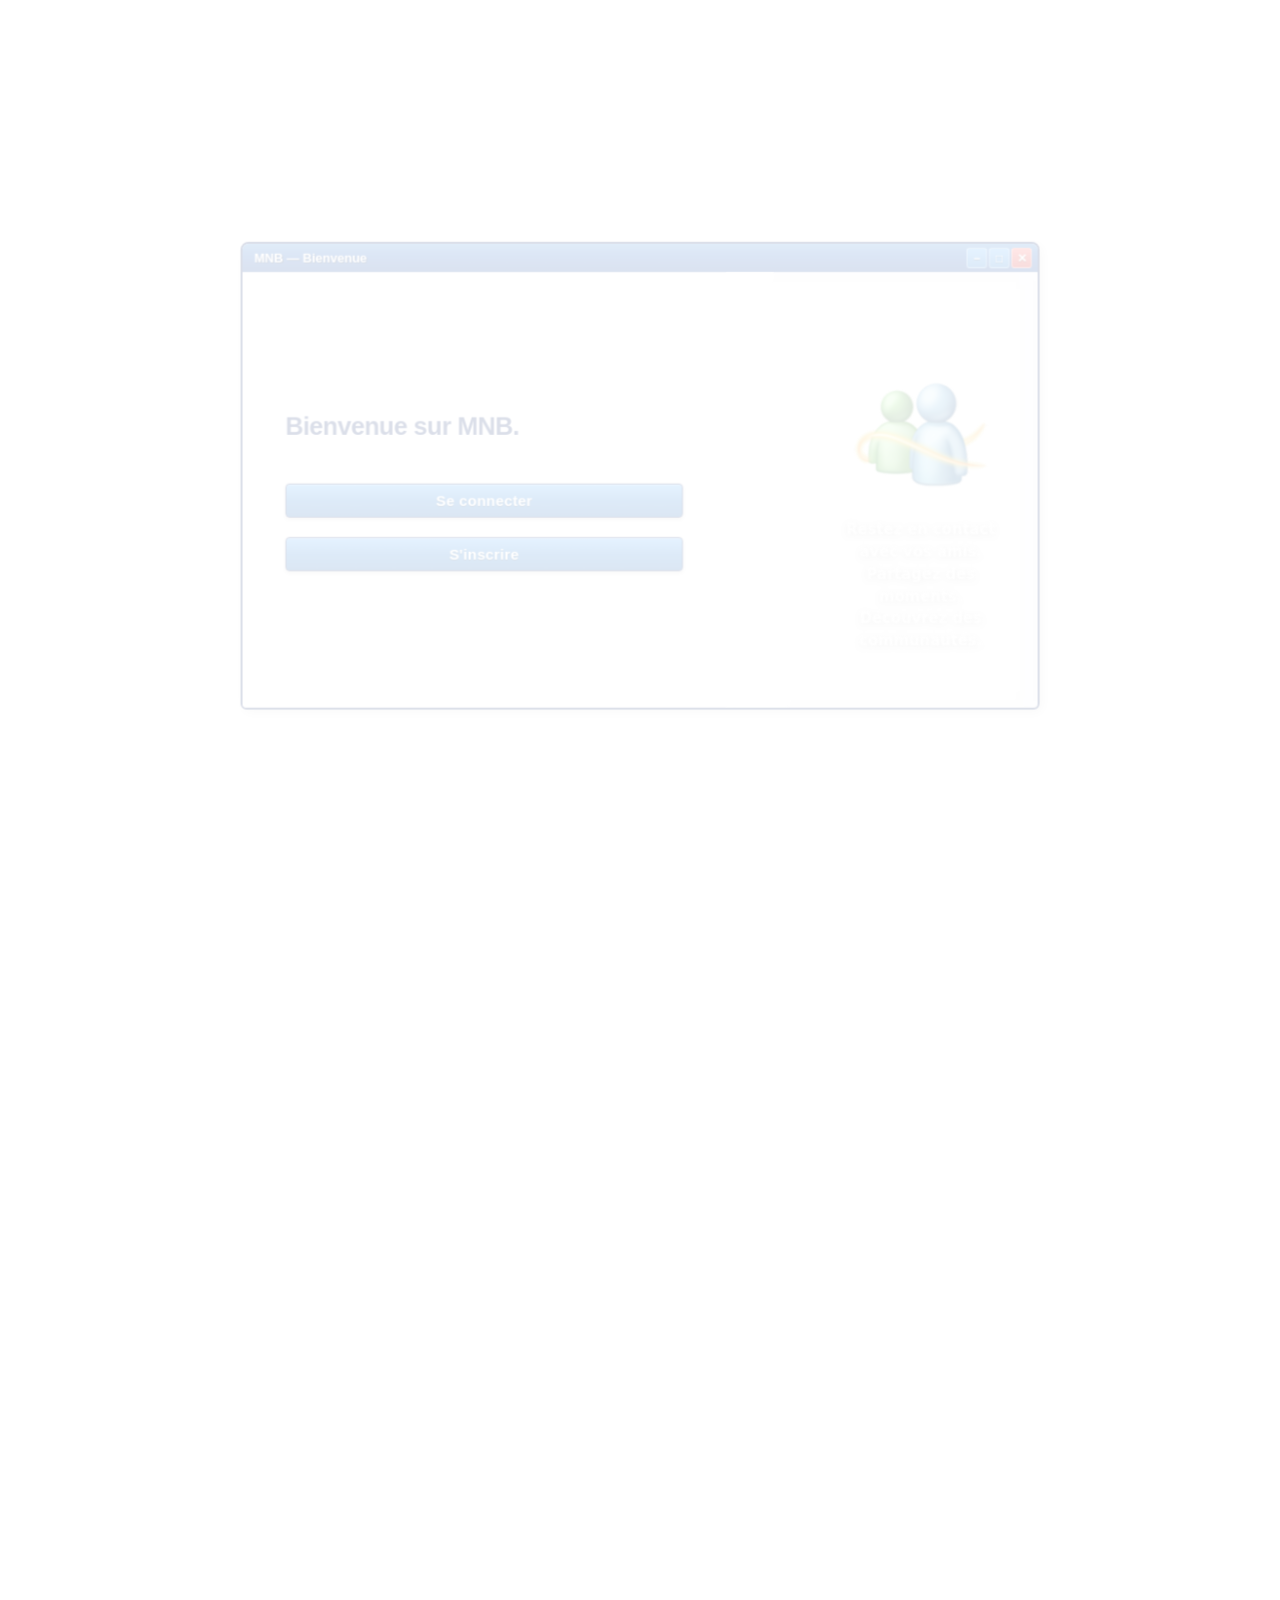
==== index.html @ 924369ee "Add index.html for automatic redirection" ====
<!DOCTYPE html>
<html lang="fr">
<head>
    <meta charset="UTF-8">
    <meta http-equiv="refresh" content="0; url=public/home/">
    <title>Redirection...</title>
</head>
<body>
    <p>Si vous n'êtes pas redirigé automatiquement, <a href="public/home/">cliquez ici</a>.</p>
</body>
</html>
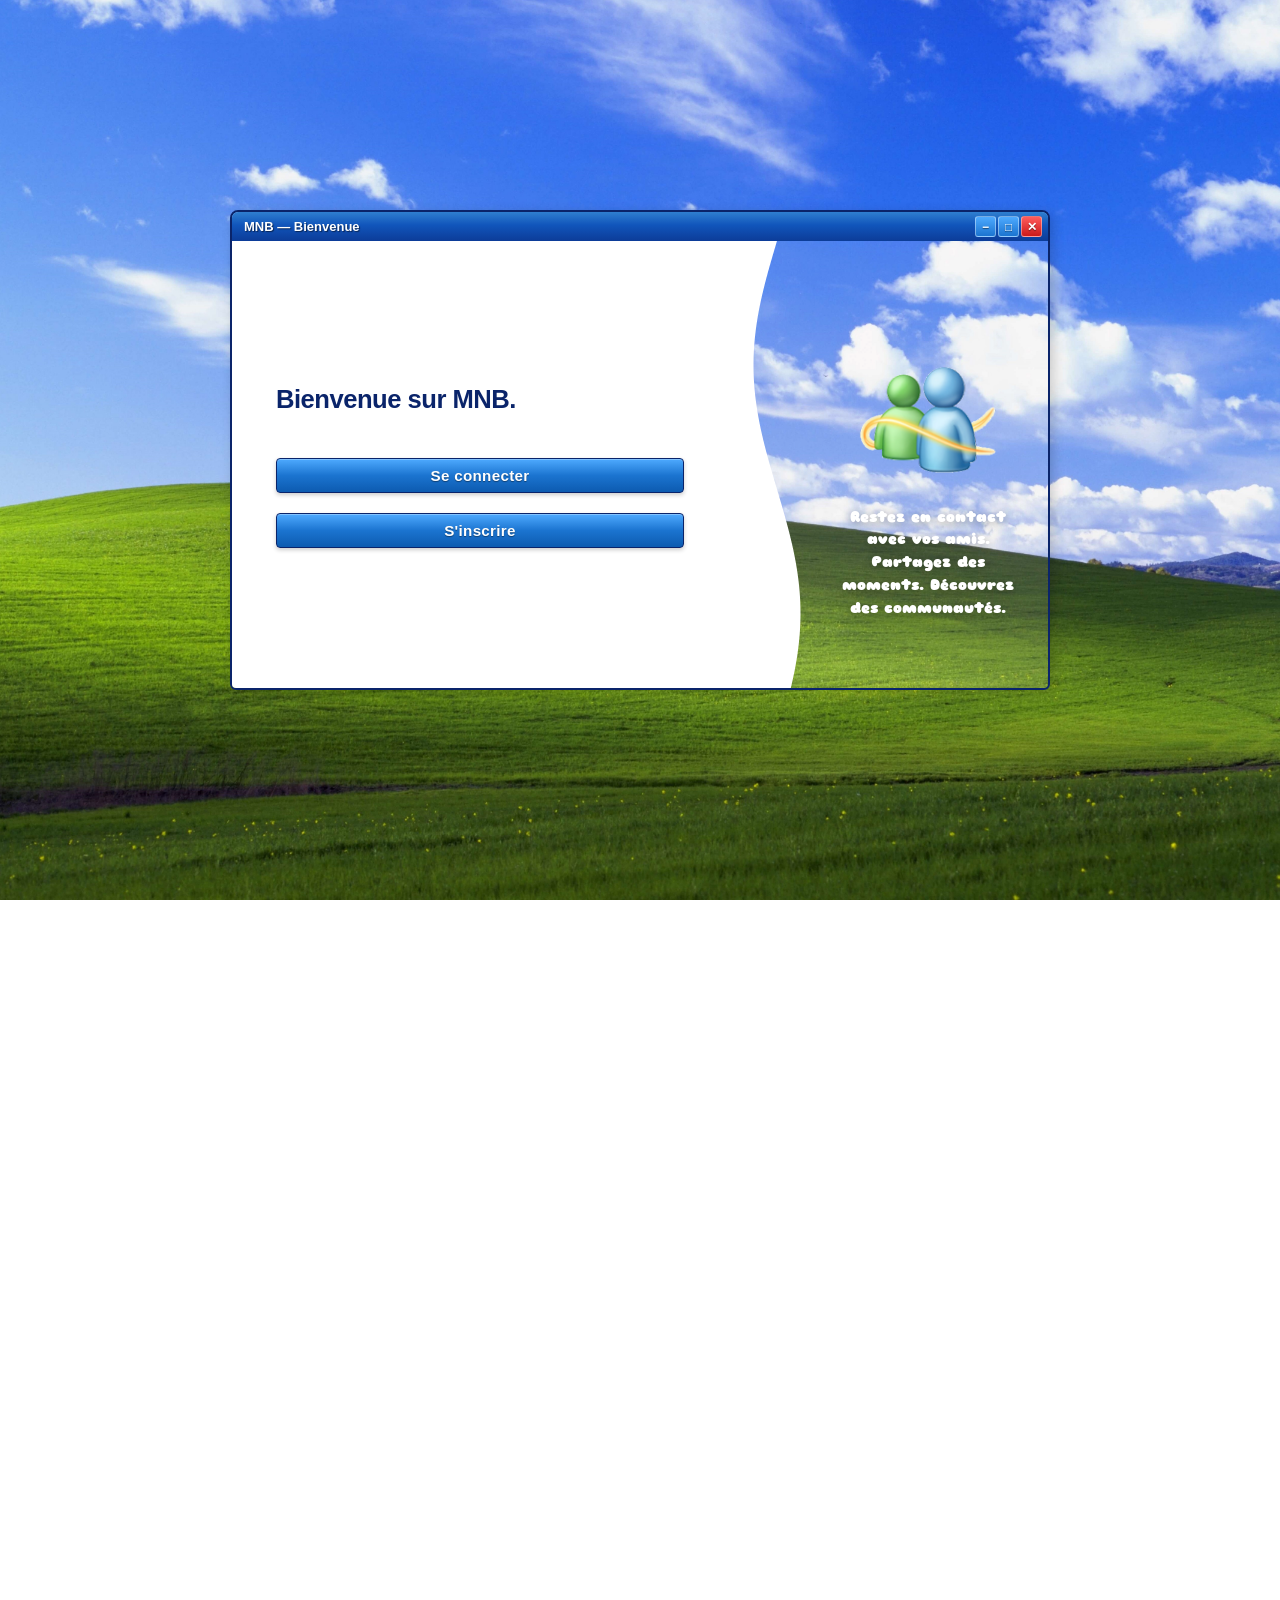
==== commit 07b368f3: "refactor: Ajouter des ressources graphiques (mèmes), améliorer la mise en forme CSS et optimiser la " ====
--- a/index.html
+++ b/index.html
@@ -2,10 +2,10 @@
 <html lang="fr">
 <head>
     <meta charset="UTF-8">
-    <meta http-equiv="refresh" content="0; url=public/home/">
+    <meta http-equiv="refresh" content="0; url=public/home/index.html">
     <title>Redirection...</title>
 </head>
 <body>
-    <p>Si vous n'êtes pas redirigé automatiquement, <a href="public/home/">cliquez ici</a>.</p>
+    <p>Si vous n'êtes pas redirigé automatiquement, <a href="public/home/index.html">cliquez ici</a>.</p>
 </body>
 </html>
